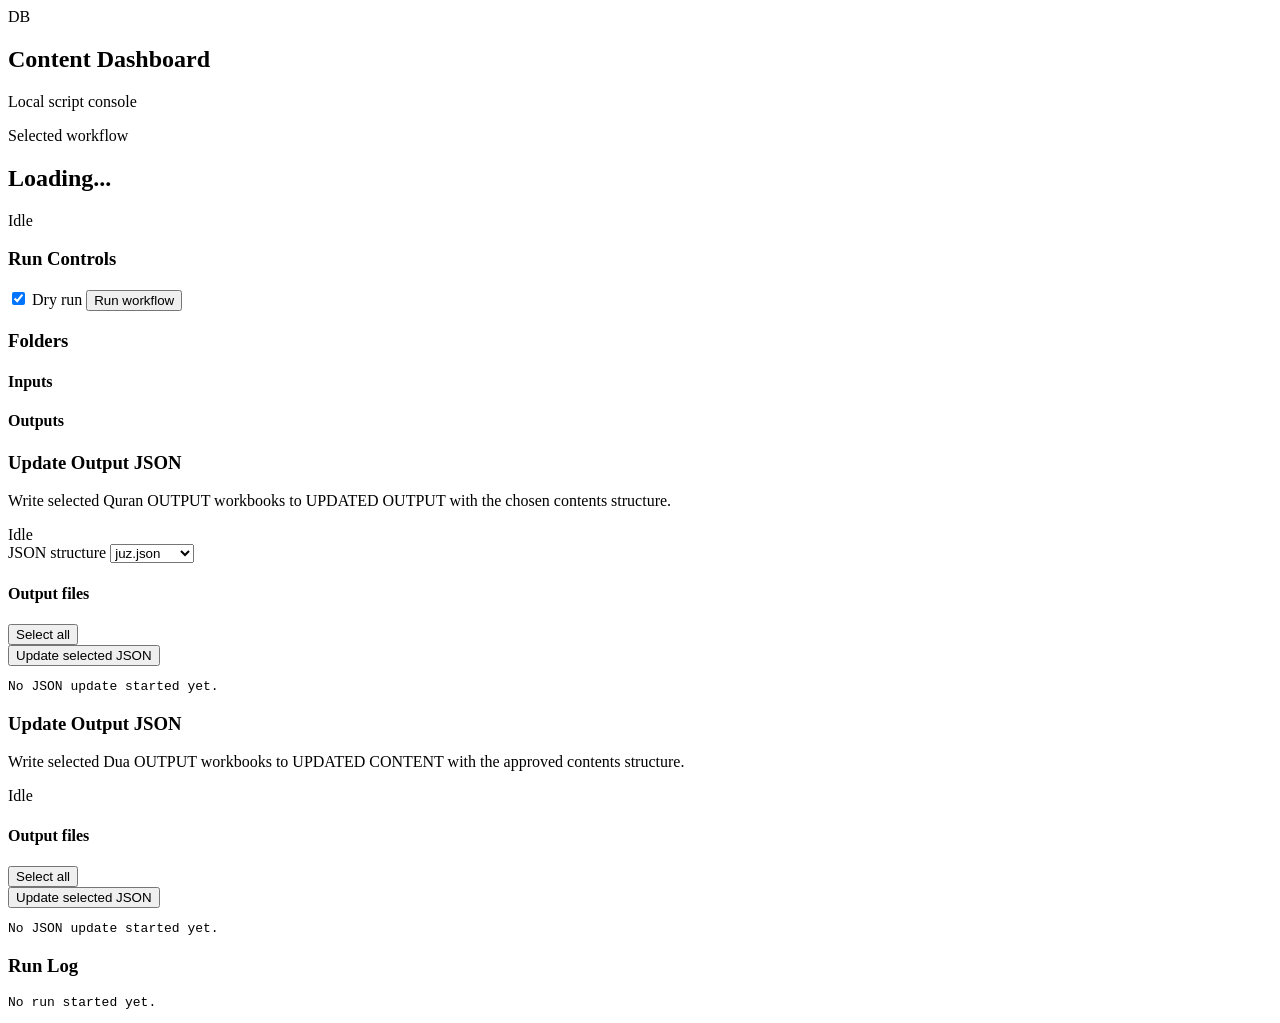
==== dashboard/index.html @ 71ded5f4 "dua content change feature added" ====
<!doctype html>
<html lang="en">
  <head>
    <meta charset="utf-8">
    <meta name="viewport" content="width=device-width, initial-scale=1">
    <title>Content Script Dashboard</title>
    <link rel="stylesheet" href="/styles.css">
  </head>
  <body>
    <main class="app-shell">
      <aside class="sidebar">
        <div class="brand">
          <span class="brand-mark">DB</span>
          <div>
            <h1>Content Dashboard</h1>
            <p>Local script console</p>
          </div>
        </div>
        <nav class="workflow-nav" id="workflowNav"></nav>
      </aside>

      <section class="workspace">
        <header class="workspace-header">
          <div>
            <p class="eyebrow">Selected workflow</p>
            <h2 id="workflowTitle">Loading...</h2>
            <p id="workflowDescription"></p>
          </div>
          <div class="status-pill" id="statusPill">Idle</div>
        </header>

        <section class="control-grid">
          <div class="panel controls-panel">
            <h3>Run Controls</h3>
            <label class="toggle-row" id="dryRunRow">
              <input type="checkbox" id="dryRunToggle" checked>
              <span>Dry run</span>
            </label>
            <button class="run-button" id="runButton" type="button">Run workflow</button>
          </div>

          <div class="panel paths-panel">
            <h3>Folders</h3>
            <div class="path-groups">
              <div>
                <h4>Inputs</h4>
                <ul id="inputPaths"></ul>
              </div>
              <div>
                <h4>Outputs</h4>
                <ul id="outputPaths"></ul>
              </div>
            </div>
          </div>
        </section>

        <section class="panel quran-json-panel" id="quranJsonPanel">
          <div class="quran-json-header">
            <div>
              <h3>Update Output JSON</h3>
              <p>Write selected Quran OUTPUT workbooks to UPDATED OUTPUT with the chosen contents structure.</p>
            </div>
            <div class="status-pill" id="quranUpdateStatus">Idle</div>
          </div>

          <div class="json-update-grid">
            <label class="field-label">
              <span>JSON structure</span>
              <select id="quranStructureSelect">
                <option value="juz.json">juz.json</option>
                <option value="surah.json">surah.json</option>
                <option value="page.json">page.json</option>
              </select>
            </label>

            <div class="file-picker">
              <div class="file-picker-header">
                <h4>Output files</h4>
                <button class="text-button" id="selectAllQuranFiles" type="button">Select all</button>
              </div>
              <div class="file-list" id="quranOutputFiles"></div>
            </div>

            <button class="run-button" id="updateQuranJsonButton" type="button">Update selected JSON</button>
          </div>

          <pre class="update-log" id="quranUpdateLog">No JSON update started yet.</pre>
        </section>

        <section class="panel quran-json-panel" id="duaJsonPanel">
          <div class="quran-json-header">
            <div>
              <h3>Update Output JSON</h3>
              <p>Write selected Dua OUTPUT workbooks to UPDATED CONTENT with the approved contents structure.</p>
            </div>
            <div class="status-pill" id="duaUpdateStatus">Idle</div>
          </div>

          <div class="json-update-grid dua-update-grid">
            <div class="file-picker">
              <div class="file-picker-header">
                <h4>Output files</h4>
                <button class="text-button" id="selectAllDuaFiles" type="button">Select all</button>
              </div>
              <div class="file-list" id="duaOutputFiles"></div>
            </div>

            <button class="run-button" id="updateDuaJsonButton" type="button">Update selected JSON</button>
          </div>

          <pre class="update-log" id="duaUpdateLog">No JSON update started yet.</pre>
        </section>

        <section class="panel log-panel">
          <div class="log-header">
            <h3>Run Log</h3>
            <span id="exitCode"></span>
          </div>
          <pre id="logOutput">No run started yet.</pre>
        </section>
      </section>
    </main>
    <script src="/app.js"></script>
  </body>
</html>
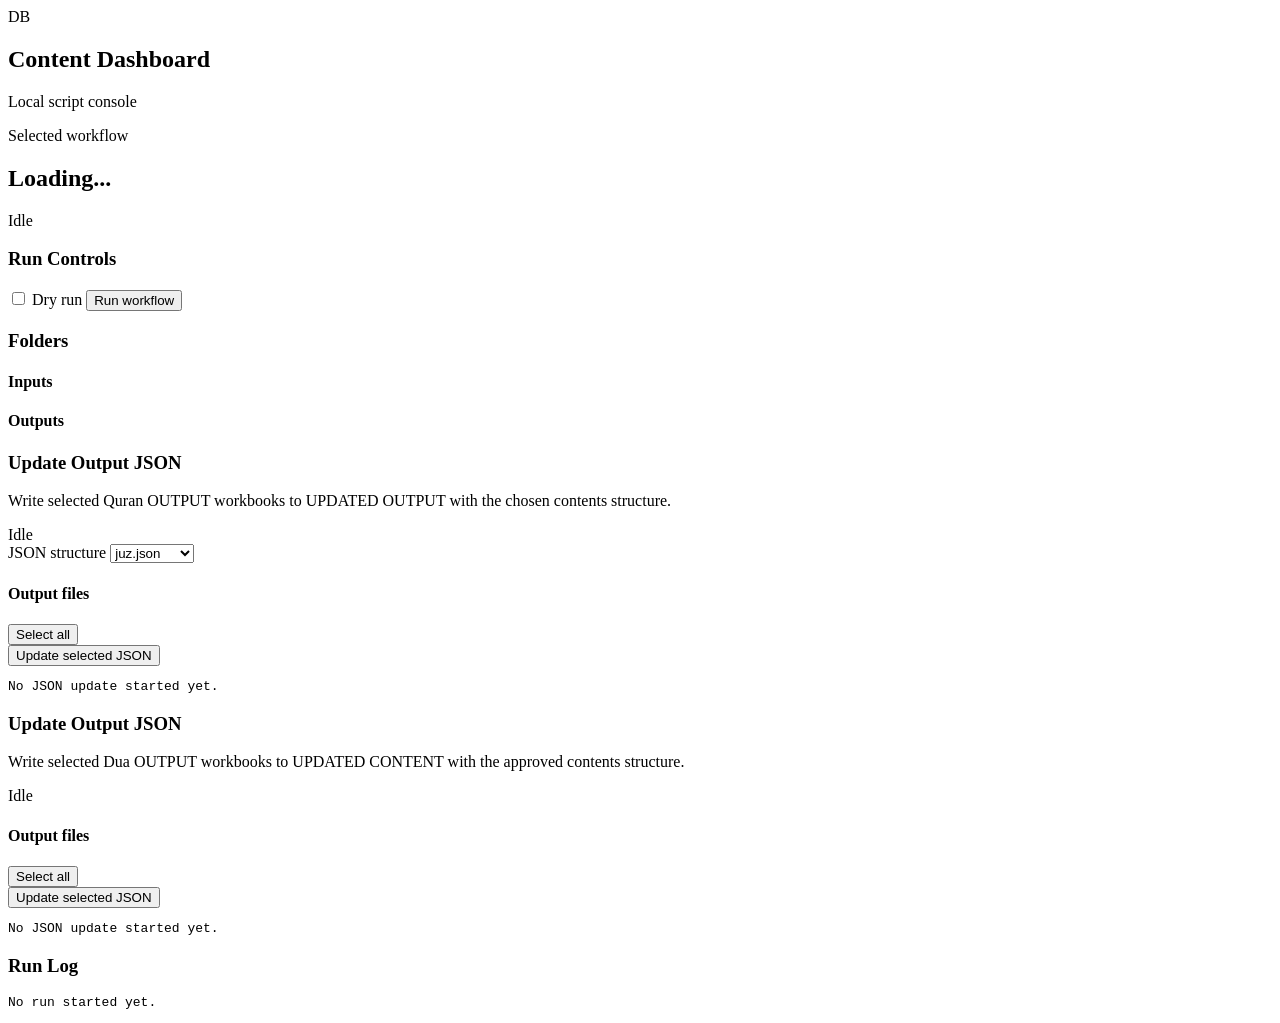
==== commit c096e156: "errilevent files delete" ====
--- a/dashboard/index.html
+++ b/dashboard/index.html
@@ -33,7 +33,7 @@
           <div class="panel controls-panel">
             <h3>Run Controls</h3>
             <label class="toggle-row" id="dryRunRow">
-              <input type="checkbox" id="dryRunToggle" checked>
+              <input type="checkbox" id="dryRunToggle">
               <span>Dry run</span>
             </label>
             <button class="run-button" id="runButton" type="button">Run workflow</button>
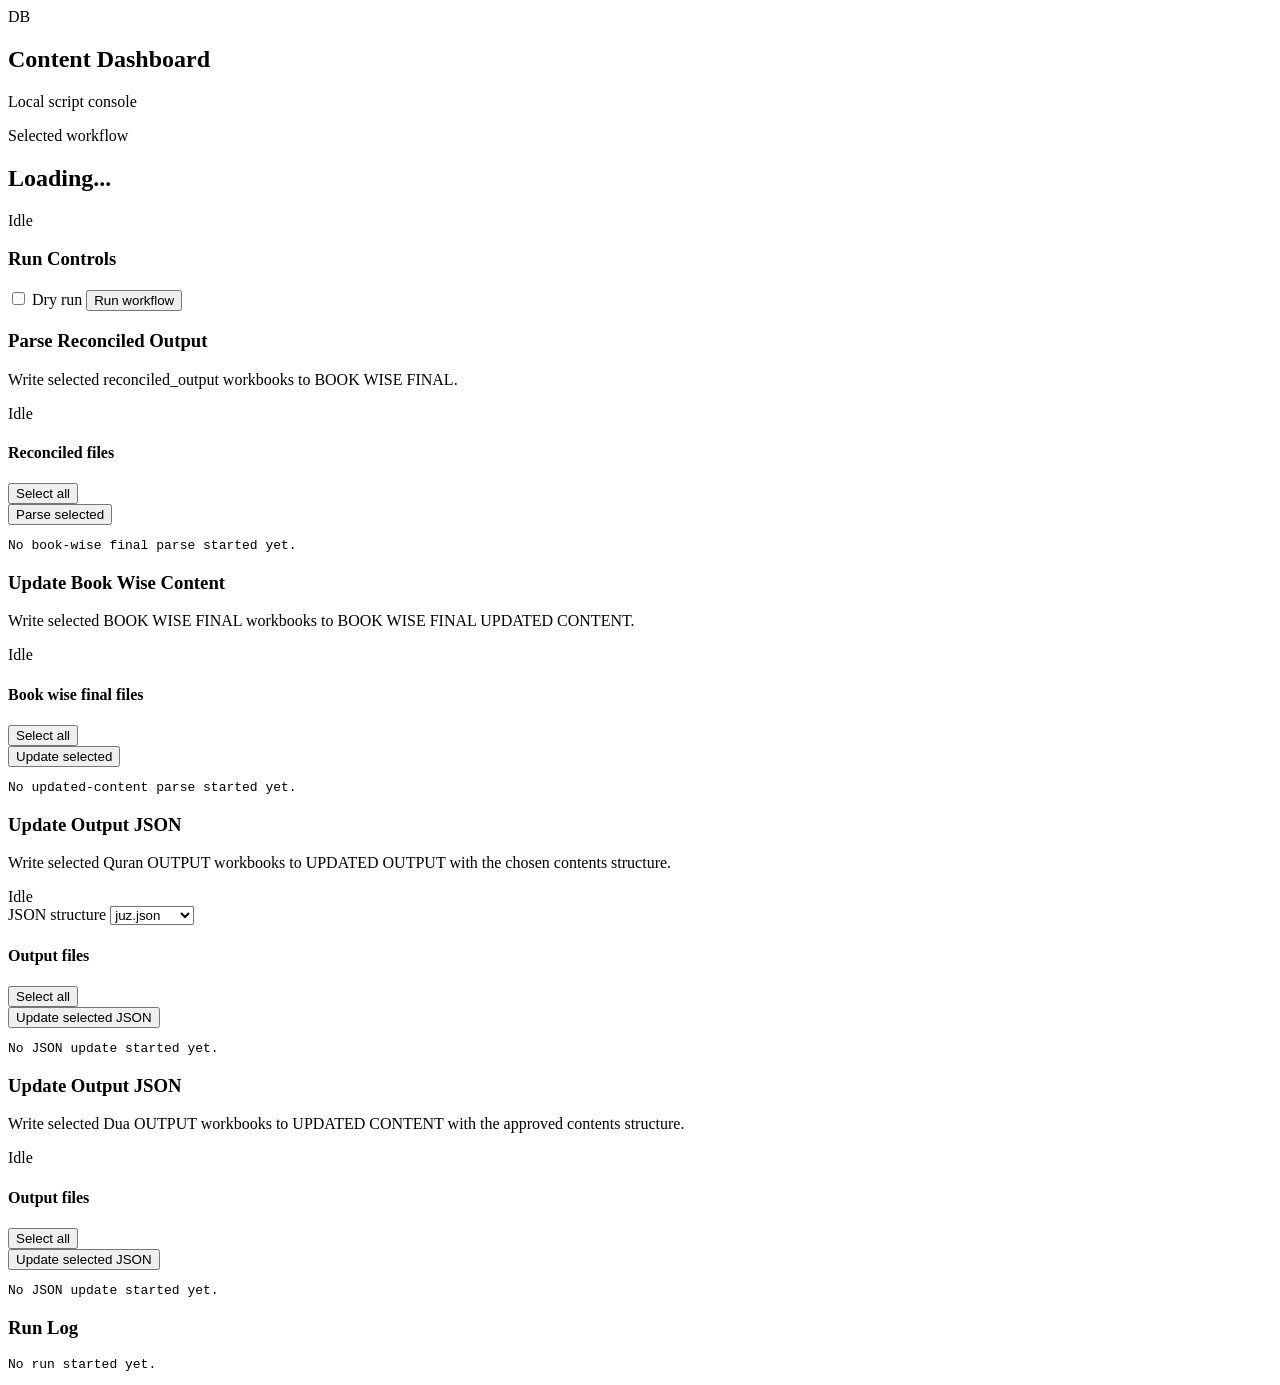
==== commit 4c8bb282: "MULTIPLE FILES SECTION IN THE SINGLE HADITH PAGE" ====
--- a/dashboard/index.html
+++ b/dashboard/index.html
@@ -38,20 +38,54 @@
             </label>
             <button class="run-button" id="runButton" type="button">Run workflow</button>
           </div>
+        </section>
 
-          <div class="panel paths-panel">
-            <h3>Folders</h3>
-            <div class="path-groups">
-              <div>
-                <h4>Inputs</h4>
-                <ul id="inputPaths"></ul>
+        <section class="panel quran-json-panel" id="hadithFinalPanel">
+          <div class="quran-json-header">
+            <div>
+              <h3>Parse Reconciled Output</h3>
+              <p>Write selected reconciled_output workbooks to BOOK WISE FINAL.</p>
+            </div>
+            <div class="status-pill" id="hadithFinalStatus">Idle</div>
+          </div>
+
+          <div class="json-update-grid dua-update-grid">
+            <div class="file-picker">
+              <div class="file-picker-header">
+                <h4>Reconciled files</h4>
+                <button class="text-button" id="selectAllHadithReconciledFiles" type="button">Select all</button>
               </div>
-              <div>
-                <h4>Outputs</h4>
-                <ul id="outputPaths"></ul>
+              <div class="file-list" id="hadithReconciledFiles"></div>
+            </div>
+
+            <button class="run-button" id="buildHadithFinalButton" type="button">Parse selected</button>
+          </div>
+
+          <pre class="update-log" id="hadithFinalLog">No book-wise final parse started yet.</pre>
+        </section>
+
+        <section class="panel quran-json-panel" id="hadithUpdatedPanel">
+          <div class="quran-json-header">
+            <div>
+              <h3>Update Book Wise Content</h3>
+              <p>Write selected BOOK WISE FINAL workbooks to BOOK WISE FINAL UPDATED CONTENT.</p>
+            </div>
+            <div class="status-pill" id="hadithUpdatedStatus">Idle</div>
+          </div>
+
+          <div class="json-update-grid dua-update-grid">
+            <div class="file-picker">
+              <div class="file-picker-header">
+                <h4>Book wise final files</h4>
+                <button class="text-button" id="selectAllHadithBookWiseFinalFiles" type="button">Select all</button>
               </div>
+              <div class="file-list" id="hadithBookWiseFinalFiles"></div>
             </div>
+
+            <button class="run-button" id="updateHadithContentButton" type="button">Update selected</button>
           </div>
+
+          <pre class="update-log" id="hadithUpdatedLog">No updated-content parse started yet.</pre>
         </section>
 
         <section class="panel quran-json-panel" id="quranJsonPanel">
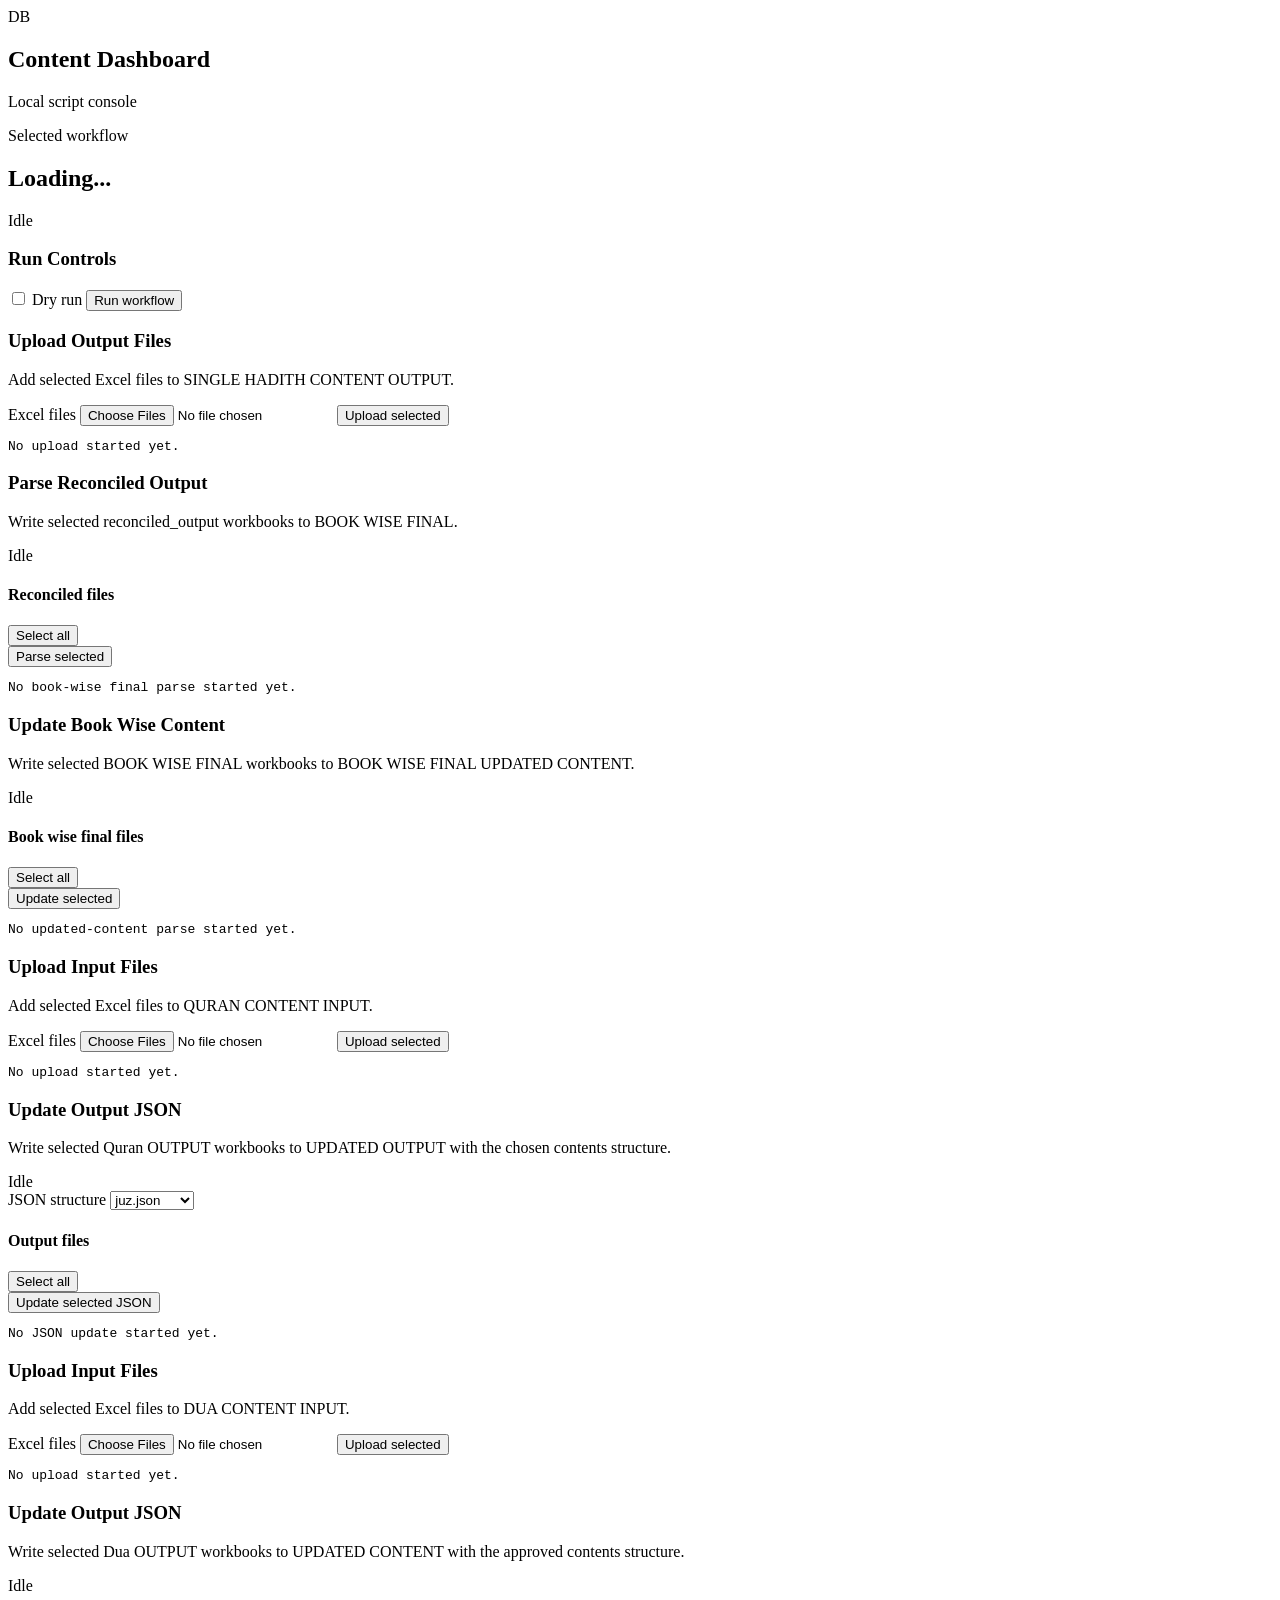
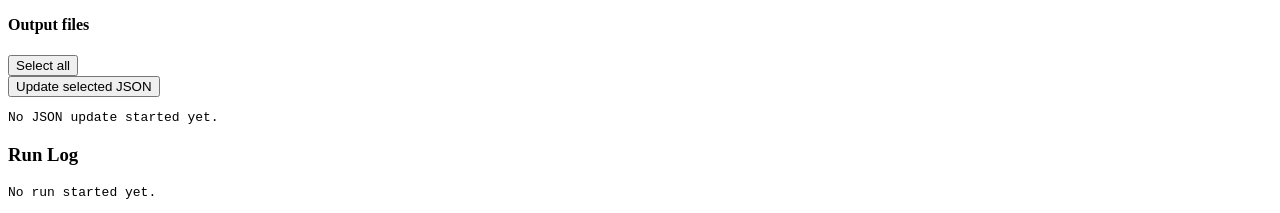
==== commit ff10305d: "files upload in the input folder" ====
--- a/dashboard/index.html
+++ b/dashboard/index.html
@@ -40,6 +40,26 @@
           </div>
         </section>
 
+        <section class="panel quran-json-panel" id="hadithUploadPanel">
+          <div class="quran-json-header">
+            <div>
+              <h3>Upload Output Files</h3>
+              <p>Add selected Excel files to SINGLE HADITH CONTENT OUTPUT.</p>
+            </div>
+          </div>
+
+          <div class="json-update-grid dua-update-grid">
+            <label class="field-label">
+              <span>Excel files</span>
+              <input id="hadithUploadInput" type="file" accept=".xlsx" multiple>
+            </label>
+
+            <button class="run-button" id="hadithUploadButton" type="button">Upload selected</button>
+          </div>
+
+          <pre class="update-log" id="hadithUploadLog">No upload started yet.</pre>
+        </section>
+
         <section class="panel quran-json-panel" id="hadithFinalPanel">
           <div class="quran-json-header">
             <div>
@@ -86,6 +106,26 @@
           </div>
 
           <pre class="update-log" id="hadithUpdatedLog">No updated-content parse started yet.</pre>
+        </section>
+
+        <section class="panel quran-json-panel" id="quranUploadPanel">
+          <div class="quran-json-header">
+            <div>
+              <h3>Upload Input Files</h3>
+              <p>Add selected Excel files to QURAN CONTENT INPUT.</p>
+            </div>
+          </div>
+
+          <div class="json-update-grid dua-update-grid">
+            <label class="field-label">
+              <span>Excel files</span>
+              <input id="quranUploadInput" type="file" accept=".xlsx" multiple>
+            </label>
+
+            <button class="run-button" id="quranUploadButton" type="button">Upload selected</button>
+          </div>
+
+          <pre class="update-log" id="quranUploadLog">No upload started yet.</pre>
         </section>
 
         <section class="panel quran-json-panel" id="quranJsonPanel">
@@ -121,6 +161,26 @@
           <pre class="update-log" id="quranUpdateLog">No JSON update started yet.</pre>
         </section>
 
+        <section class="panel quran-json-panel" id="duaUploadPanel">
+          <div class="quran-json-header">
+            <div>
+              <h3>Upload Input Files</h3>
+              <p>Add selected Excel files to DUA CONTENT INPUT.</p>
+            </div>
+          </div>
+
+          <div class="json-update-grid dua-update-grid">
+            <label class="field-label">
+              <span>Excel files</span>
+              <input id="duaUploadInput" type="file" accept=".xlsx" multiple>
+            </label>
+
+            <button class="run-button" id="duaUploadButton" type="button">Upload selected</button>
+          </div>
+
+          <pre class="update-log" id="duaUploadLog">No upload started yet.</pre>
+        </section>
+
         <section class="panel quran-json-panel" id="duaJsonPanel">
           <div class="quran-json-header">
             <div>
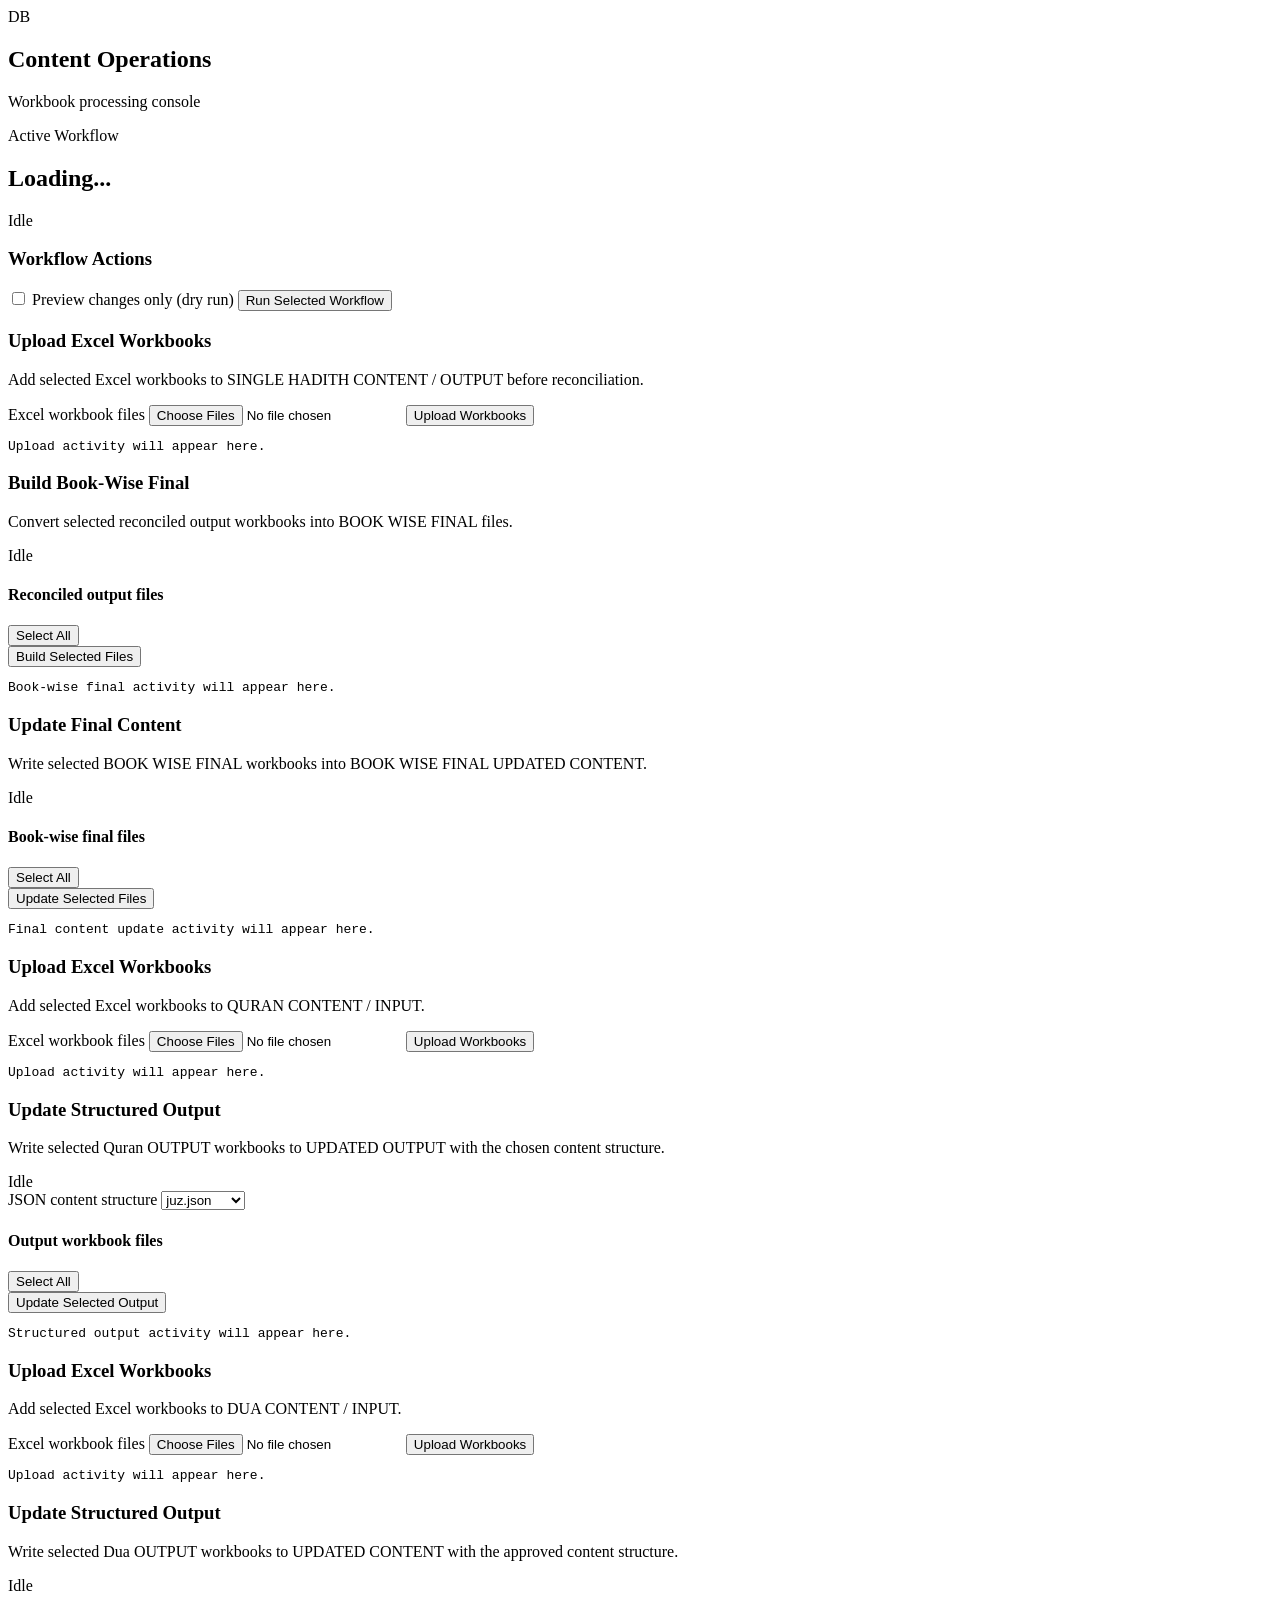
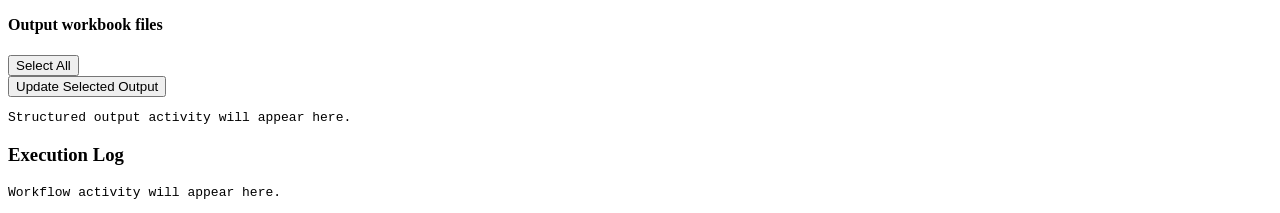
==== commit d7ca6b5e: "U UPDATE" ====
--- a/dashboard/index.html
+++ b/dashboard/index.html
@@ -3,7 +3,7 @@
   <head>
     <meta charset="utf-8">
     <meta name="viewport" content="width=device-width, initial-scale=1">
-    <title>Content Script Dashboard</title>
+    <title>Content Operations Dashboard</title>
     <link rel="stylesheet" href="/styles.css">
   </head>
   <body>
@@ -12,17 +12,17 @@
         <div class="brand">
           <span class="brand-mark">DB</span>
           <div>
-            <h1>Content Dashboard</h1>
-            <p>Local script console</p>
+            <h1>Content Operations</h1>
+            <p>Workbook processing console</p>
           </div>
         </div>
-        <nav class="workflow-nav" id="workflowNav"></nav>
+        <nav class="workflow-nav" id="workflowNav" aria-label="Content workflows"></nav>
       </aside>
 
       <section class="workspace">
         <header class="workspace-header">
           <div>
-            <p class="eyebrow">Selected workflow</p>
+            <p class="eyebrow">Active Workflow</p>
             <h2 id="workflowTitle">Loading...</h2>
             <p id="workflowDescription"></p>
           </div>
@@ -31,40 +31,40 @@
 
         <section class="control-grid">
           <div class="panel controls-panel">
-            <h3>Run Controls</h3>
+            <h3>Workflow Actions</h3>
             <label class="toggle-row" id="dryRunRow">
               <input type="checkbox" id="dryRunToggle">
-              <span>Dry run</span>
-            </label>
-            <button class="run-button" id="runButton" type="button">Run workflow</button>
+              <span>Preview changes only (dry run)</span>
+            </label>
+            <button class="run-button" id="runButton" type="button">Run Selected Workflow</button>
           </div>
         </section>
 
         <section class="panel quran-json-panel" id="hadithUploadPanel">
           <div class="quran-json-header">
             <div>
-              <h3>Upload Output Files</h3>
-              <p>Add selected Excel files to SINGLE HADITH CONTENT OUTPUT.</p>
-            </div>
-          </div>
-
-          <div class="json-update-grid dua-update-grid">
-            <label class="field-label">
-              <span>Excel files</span>
+              <h3>Upload Excel Workbooks</h3>
+              <p>Add selected Excel workbooks to SINGLE HADITH CONTENT / OUTPUT before reconciliation.</p>
+            </div>
+          </div>
+
+          <div class="json-update-grid dua-update-grid">
+            <label class="field-label">
+              <span>Excel workbook files</span>
               <input id="hadithUploadInput" type="file" accept=".xlsx" multiple>
             </label>
 
-            <button class="run-button" id="hadithUploadButton" type="button">Upload selected</button>
-          </div>
-
-          <pre class="update-log" id="hadithUploadLog">No upload started yet.</pre>
+            <button class="run-button" id="hadithUploadButton" type="button">Upload Workbooks</button>
+          </div>
+
+          <pre class="update-log" id="hadithUploadLog">Upload activity will appear here.</pre>
         </section>
 
         <section class="panel quran-json-panel" id="hadithFinalPanel">
           <div class="quran-json-header">
             <div>
-              <h3>Parse Reconciled Output</h3>
-              <p>Write selected reconciled_output workbooks to BOOK WISE FINAL.</p>
+              <h3>Build Book-Wise Final</h3>
+              <p>Convert selected reconciled output workbooks into BOOK WISE FINAL files.</p>
             </div>
             <div class="status-pill" id="hadithFinalStatus">Idle</div>
           </div>
@@ -72,23 +72,23 @@
           <div class="json-update-grid dua-update-grid">
             <div class="file-picker">
               <div class="file-picker-header">
-                <h4>Reconciled files</h4>
-                <button class="text-button" id="selectAllHadithReconciledFiles" type="button">Select all</button>
+                <h4>Reconciled output files</h4>
+                <button class="text-button" id="selectAllHadithReconciledFiles" type="button">Select All</button>
               </div>
               <div class="file-list" id="hadithReconciledFiles"></div>
             </div>
 
-            <button class="run-button" id="buildHadithFinalButton" type="button">Parse selected</button>
-          </div>
-
-          <pre class="update-log" id="hadithFinalLog">No book-wise final parse started yet.</pre>
+            <button class="run-button" id="buildHadithFinalButton" type="button">Build Selected Files</button>
+          </div>
+
+          <pre class="update-log" id="hadithFinalLog">Book-wise final activity will appear here.</pre>
         </section>
 
         <section class="panel quran-json-panel" id="hadithUpdatedPanel">
           <div class="quran-json-header">
             <div>
-              <h3>Update Book Wise Content</h3>
-              <p>Write selected BOOK WISE FINAL workbooks to BOOK WISE FINAL UPDATED CONTENT.</p>
+              <h3>Update Final Content</h3>
+              <p>Write selected BOOK WISE FINAL workbooks into BOOK WISE FINAL UPDATED CONTENT.</p>
             </div>
             <div class="status-pill" id="hadithUpdatedStatus">Idle</div>
           </div>
@@ -96,50 +96,50 @@
           <div class="json-update-grid dua-update-grid">
             <div class="file-picker">
               <div class="file-picker-header">
-                <h4>Book wise final files</h4>
-                <button class="text-button" id="selectAllHadithBookWiseFinalFiles" type="button">Select all</button>
+                <h4>Book-wise final files</h4>
+                <button class="text-button" id="selectAllHadithBookWiseFinalFiles" type="button">Select All</button>
               </div>
               <div class="file-list" id="hadithBookWiseFinalFiles"></div>
             </div>
 
-            <button class="run-button" id="updateHadithContentButton" type="button">Update selected</button>
-          </div>
-
-          <pre class="update-log" id="hadithUpdatedLog">No updated-content parse started yet.</pre>
+            <button class="run-button" id="updateHadithContentButton" type="button">Update Selected Files</button>
+          </div>
+
+          <pre class="update-log" id="hadithUpdatedLog">Final content update activity will appear here.</pre>
         </section>
 
         <section class="panel quran-json-panel" id="quranUploadPanel">
           <div class="quran-json-header">
             <div>
-              <h3>Upload Input Files</h3>
-              <p>Add selected Excel files to QURAN CONTENT INPUT.</p>
-            </div>
-          </div>
-
-          <div class="json-update-grid dua-update-grid">
-            <label class="field-label">
-              <span>Excel files</span>
+              <h3>Upload Excel Workbooks</h3>
+              <p>Add selected Excel workbooks to QURAN CONTENT / INPUT.</p>
+            </div>
+          </div>
+
+          <div class="json-update-grid dua-update-grid">
+            <label class="field-label">
+              <span>Excel workbook files</span>
               <input id="quranUploadInput" type="file" accept=".xlsx" multiple>
             </label>
 
-            <button class="run-button" id="quranUploadButton" type="button">Upload selected</button>
-          </div>
-
-          <pre class="update-log" id="quranUploadLog">No upload started yet.</pre>
+            <button class="run-button" id="quranUploadButton" type="button">Upload Workbooks</button>
+          </div>
+
+          <pre class="update-log" id="quranUploadLog">Upload activity will appear here.</pre>
         </section>
 
         <section class="panel quran-json-panel" id="quranJsonPanel">
           <div class="quran-json-header">
             <div>
-              <h3>Update Output JSON</h3>
-              <p>Write selected Quran OUTPUT workbooks to UPDATED OUTPUT with the chosen contents structure.</p>
+              <h3>Update Structured Output</h3>
+              <p>Write selected Quran OUTPUT workbooks to UPDATED OUTPUT with the chosen content structure.</p>
             </div>
             <div class="status-pill" id="quranUpdateStatus">Idle</div>
           </div>
 
           <div class="json-update-grid">
             <label class="field-label">
-              <span>JSON structure</span>
+              <span>JSON content structure</span>
               <select id="quranStructureSelect">
                 <option value="juz.json">juz.json</option>
                 <option value="surah.json">surah.json</option>
@@ -149,43 +149,43 @@
 
             <div class="file-picker">
               <div class="file-picker-header">
-                <h4>Output files</h4>
-                <button class="text-button" id="selectAllQuranFiles" type="button">Select all</button>
+                <h4>Output workbook files</h4>
+                <button class="text-button" id="selectAllQuranFiles" type="button">Select All</button>
               </div>
               <div class="file-list" id="quranOutputFiles"></div>
             </div>
 
-            <button class="run-button" id="updateQuranJsonButton" type="button">Update selected JSON</button>
-          </div>
-
-          <pre class="update-log" id="quranUpdateLog">No JSON update started yet.</pre>
+            <button class="run-button" id="updateQuranJsonButton" type="button">Update Selected Output</button>
+          </div>
+
+          <pre class="update-log" id="quranUpdateLog">Structured output activity will appear here.</pre>
         </section>
 
         <section class="panel quran-json-panel" id="duaUploadPanel">
           <div class="quran-json-header">
             <div>
-              <h3>Upload Input Files</h3>
-              <p>Add selected Excel files to DUA CONTENT INPUT.</p>
-            </div>
-          </div>
-
-          <div class="json-update-grid dua-update-grid">
-            <label class="field-label">
-              <span>Excel files</span>
+              <h3>Upload Excel Workbooks</h3>
+              <p>Add selected Excel workbooks to DUA CONTENT / INPUT.</p>
+            </div>
+          </div>
+
+          <div class="json-update-grid dua-update-grid">
+            <label class="field-label">
+              <span>Excel workbook files</span>
               <input id="duaUploadInput" type="file" accept=".xlsx" multiple>
             </label>
 
-            <button class="run-button" id="duaUploadButton" type="button">Upload selected</button>
-          </div>
-
-          <pre class="update-log" id="duaUploadLog">No upload started yet.</pre>
+            <button class="run-button" id="duaUploadButton" type="button">Upload Workbooks</button>
+          </div>
+
+          <pre class="update-log" id="duaUploadLog">Upload activity will appear here.</pre>
         </section>
 
         <section class="panel quran-json-panel" id="duaJsonPanel">
           <div class="quran-json-header">
             <div>
-              <h3>Update Output JSON</h3>
-              <p>Write selected Dua OUTPUT workbooks to UPDATED CONTENT with the approved contents structure.</p>
+              <h3>Update Structured Output</h3>
+              <p>Write selected Dua OUTPUT workbooks to UPDATED CONTENT with the approved content structure.</p>
             </div>
             <div class="status-pill" id="duaUpdateStatus">Idle</div>
           </div>
@@ -193,24 +193,24 @@
           <div class="json-update-grid dua-update-grid">
             <div class="file-picker">
               <div class="file-picker-header">
-                <h4>Output files</h4>
-                <button class="text-button" id="selectAllDuaFiles" type="button">Select all</button>
+                <h4>Output workbook files</h4>
+                <button class="text-button" id="selectAllDuaFiles" type="button">Select All</button>
               </div>
               <div class="file-list" id="duaOutputFiles"></div>
             </div>
 
-            <button class="run-button" id="updateDuaJsonButton" type="button">Update selected JSON</button>
-          </div>
-
-          <pre class="update-log" id="duaUpdateLog">No JSON update started yet.</pre>
+            <button class="run-button" id="updateDuaJsonButton" type="button">Update Selected Output</button>
+          </div>
+
+          <pre class="update-log" id="duaUpdateLog">Structured output activity will appear here.</pre>
         </section>
 
         <section class="panel log-panel">
           <div class="log-header">
-            <h3>Run Log</h3>
+            <h3>Execution Log</h3>
             <span id="exitCode"></span>
           </div>
-          <pre id="logOutput">No run started yet.</pre>
+          <pre id="logOutput">Workflow activity will appear here.</pre>
         </section>
       </section>
     </main>
